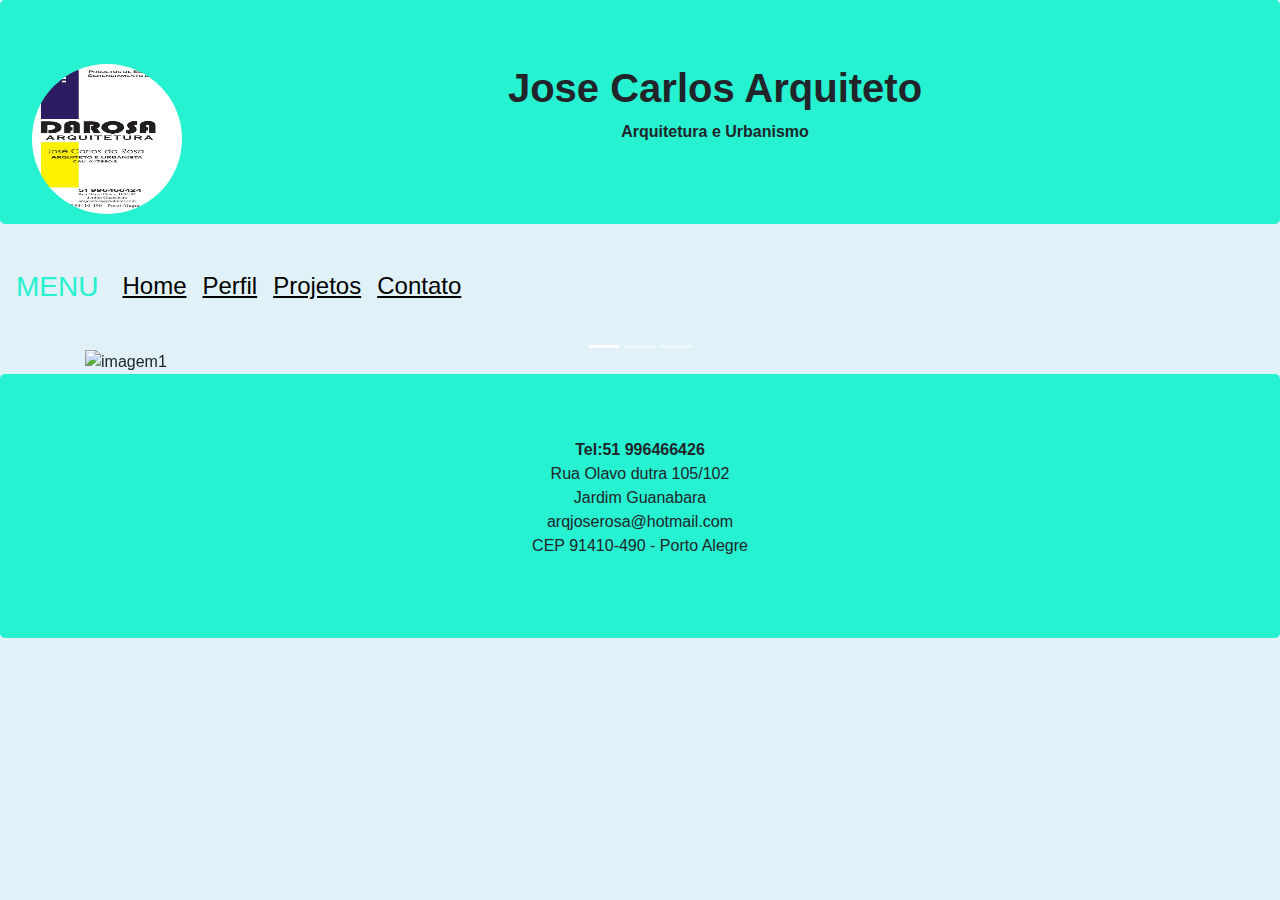
==== index.html @ 39d3b5ff "troca de imagem" ====
<!DOCTYPE html>
<html lang="en">
<head>
    <link rel="stylesheet" href="https://maxcdn.bootstrapcdn.com/bootstrap/4.3.1/css/bootstrap.min.css">
    <script src="https://ajax.googleapis.com/ajax/libs/jquery/3.4.0/jquery.min.js"></script>
    <script src="https://cdnjs.cloudflare.com/ajax/libs/popper.js/1.14.7/umd/popper.min.js"></script>
    <script src="https://maxcdn.bootstrapcdn.com/bootstrap/4.3.1/js/bootstrap.min.js"></script>
    <link rel="stylesheet" type="text/css" media="screen" href="assets/css/style1.css">

    <title>Document</title>
</head>
<body>
 <header id="color"  class="jumbotron text-center"  >
  <img class="rounded-circle float-left"  id="foto" src="assets\img\a.jpg" class="float-left" > 
  <h1 class="font-weight-bold">Jose Carlos Arquiteto</h1>
  <p class="font-weight-bold">Arquitetura e Urbanismo</p> 
                
  </header>
        
  <nav id="menu"class="navbar navbar-expand-md bg-dark  navbar-dark">
  <a id="a" class=" font-weight-bold navbar-brand" href="#"><h3>MENU</h3></a>
  <button id="sanduiche" class="navbar-toggler" type="button" data-toggle="collapse" data-target="#collapsibleNavbar">
  <span  class="navbar-toggler-icon"></span>
  </button>
  <div  class="collapse navbar-collapse" id="collapsibleNavbar">
  <ul class="navbar-nav">
  <li class="nav-item">
  <a  id="a"class= "font-weight-bold nav-link" href="Bootstrap.html"><h4><u>Home</u></h4></a>
  </li>
  <li id="a" class="nav-item">
  <a id="a"class="font-weight-bold nav-link nav-link" href="Bootstrapperfil.html"><h4><u>Perfil</u></h4></a>
  </li>
   <li class="nav-item">
   <a id="a" class="nav-link" href="Bootstrapprojetos.html"><h4><u>Projetos</u></h4></a>
  </li>    
  <li class="nav-item">
   <a id="a"class="nav-link" href="Bootstrapcontato.html"><h4><u>Contato</u></h4></a>
  </li>
  </ul>
  </div>  
  </nav>
  <br>
         
</nav>
<section class="container">
 <div class="row">
 <article class="col-sm-12">
  <div id="demo" class="carousel slide" data-ride="carousel">
  <ul class="carousel-indicators">
   <li data-target="#demo" data-slide-to="0" class="active"></li>
   <li data-target="#demo" data-slide-to="1"></li>
   <li data-target="#demo" data-slide-to="2"></li>
  </ul>
 <div class="carousel-inner">
 <div class="carousel-item active">
 <img id="img" src="C:\Users\Roger Francisco\Documents\TrabG2\assets\img\b.jpg" alt="imagem1">
 </div>
 <div class="carousel-item">
  <img id="img" src="C:\Users\Roger Francisco\Documents\TrabG2\assets\img\c.jpg" alt="imagem2">
 </div>
 <div class="carousel-item">
  <img id="img" src="C:\Users\Roger Francisco\Documents\TrabG2\assets\img\d.jpg" alt="imagem3">
 </div>
 </div>
  <head><meta charset="UTF-8"></head>
  </div>
 </article>
 </section>

 <footer id="color" class="jumbotron text-center">
 <p><b>Tel:51 996466426</b><br>Rua Olavo dutra 105/102<br>Jardim Guanabara<br>arqjoserosa@hotmail.com<br>
 CEP 91410-490 - Porto Alegre</p>
 </footer>
                
              
  
              
              
    
</body>
</html>
---- assets/css/style1.css ----
body{

    background-color:#E0F2F7;
}

.header{margin-top: 0% !important;
       
}
.nav{text-align: right !important;


}


#foto{
  width:150px !important;
  height: 150px !important;
 
}
#color{
    background-color:rgb(38, 241, 208) !important;

}
#img{
    width: 1200px;
    height:300px;
    }
.carousel-inner img {
    width: 100%;
    height: 100%;
}
#foto1{
    width: 300px;
    height:250px;
}
#img2{
width: 200px;
height:100px;
    }       
}
#color1{
    background-color:rgb(223, 230, 228) !important;

}       

#menu{
    background-color:#E0F2F7 !important;
  
}

#a{
    color: #000000 !important;
    
}
#sanduiche{
    background-color: #000000 !important;
}
h3{
    color:rgb(38, 241, 208) !important;
}
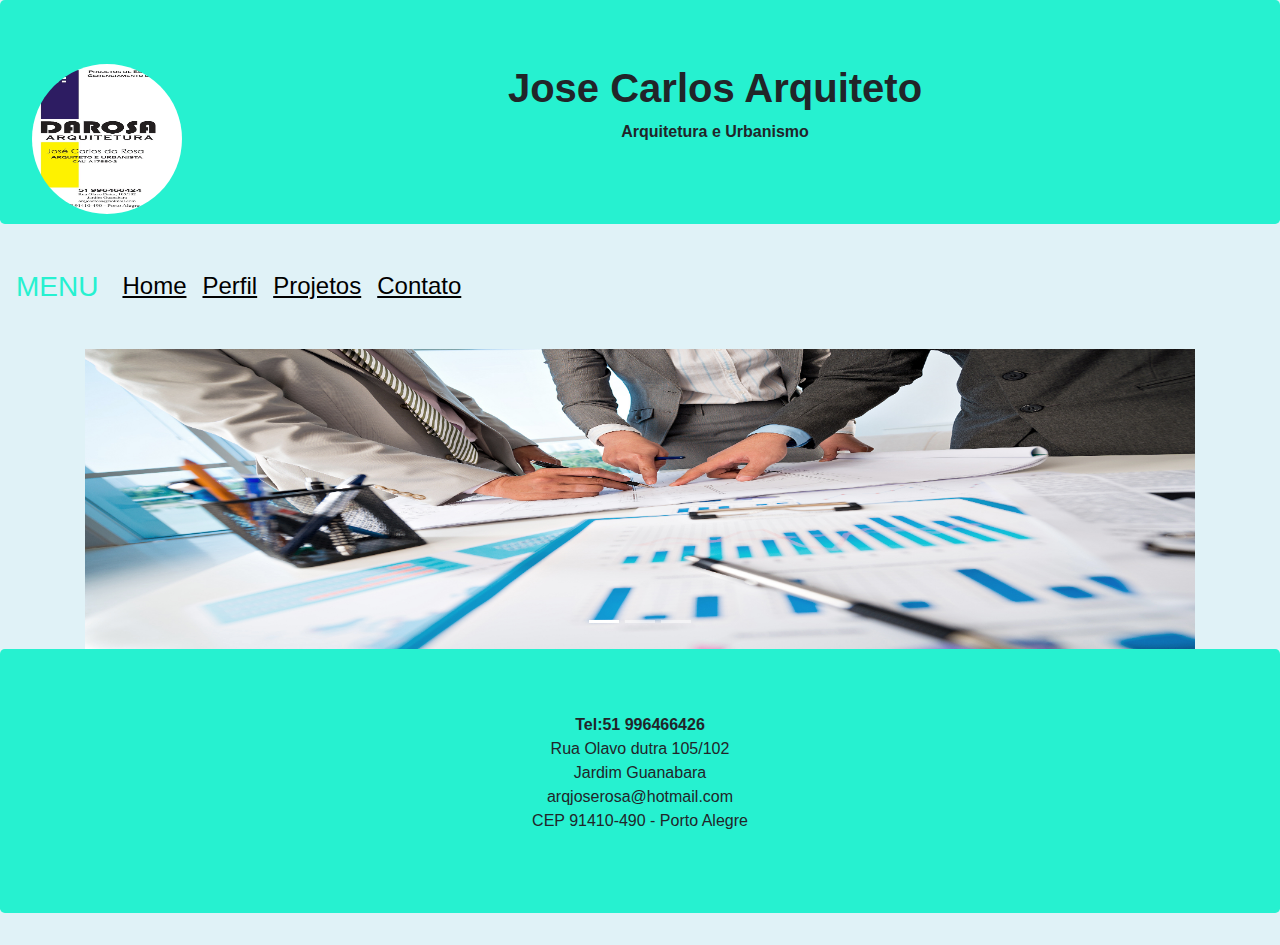
==== commit 25b5f4cb: "troca de imagem" ====
--- a/index.html
+++ b/index.html
@@ -53,13 +53,13 @@
   </ul>
  <div class="carousel-inner">
  <div class="carousel-item active">
- <img id="img" src="C:\Users\Roger Francisco\Documents\TrabG2\assets\img\b.jpg" alt="imagem1">
+ <img id="img" src="assets\img\b.jpg" alt="imagem1">
  </div>
  <div class="carousel-item">
-  <img id="img" src="C:\Users\Roger Francisco\Documents\TrabG2\assets\img\c.jpg" alt="imagem2">
+  <img id="img" src="assets\img\c.jpg" alt="imagem2">
  </div>
  <div class="carousel-item">
-  <img id="img" src="C:\Users\Roger Francisco\Documents\TrabG2\assets\img\d.jpg" alt="imagem3">
+  <img id="img" src="assets\img\d.jpg" alt="imagem3">
  </div>
  </div>
   <head><meta charset="UTF-8"></head>
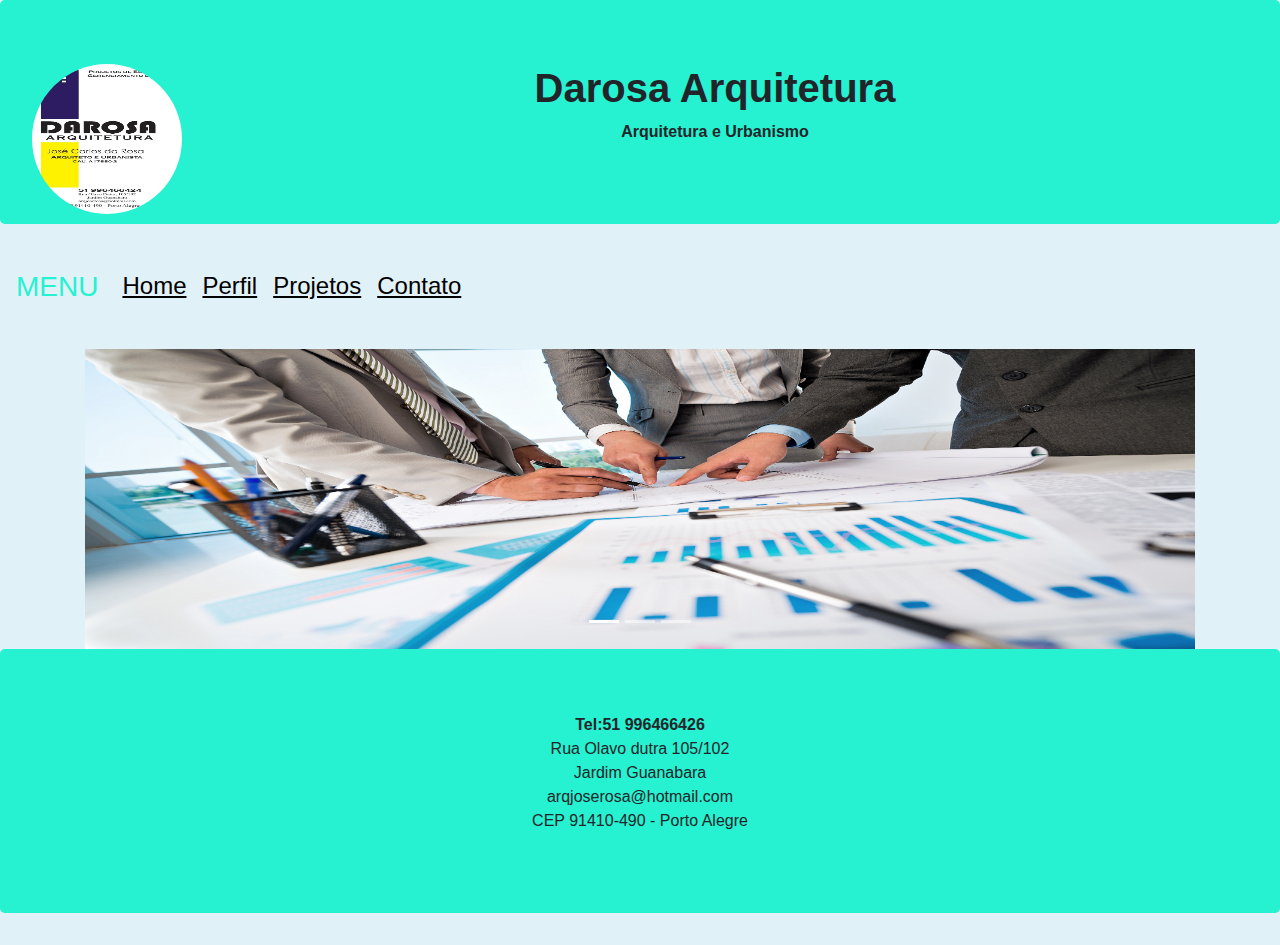
==== commit 076c2e06: "ajustei o perfil" ====
--- a/index.html
+++ b/index.html
@@ -12,7 +12,7 @@
 <body>
  <header id="color"  class="jumbotron text-center"  >
   <img class="rounded-circle float-left"  id="foto" src="assets\img\a.jpg" class="float-left" > 
-  <h1 class="font-weight-bold">Jose Carlos Arquiteto</h1>
+  <h1 class="font-weight-bold">Darosa Arquitetura</h1>
   <p class="font-weight-bold">Arquitetura e Urbanismo</p> 
                 
   </header>
@@ -25,7 +25,7 @@
   <div  class="collapse navbar-collapse" id="collapsibleNavbar">
   <ul class="navbar-nav">
   <li class="nav-item">
-  <a  id="a"class= "font-weight-bold nav-link" href="Bootstrap.html"><h4><u>Home</u></h4></a>
+  <a  id="a"class= "font-weight-bold nav-link" href="index.html"><h4><u>Home</u></h4></a>
   </li>
   <li id="a" class="nav-item">
   <a id="a"class="font-weight-bold nav-link nav-link" href="Bootstrapperfil.html"><h4><u>Perfil</u></h4></a>
--- a/assets/css/style1.css
+++ b/assets/css/style1.css
@@ -10,7 +10,9 @@
 
 
 }
-
+.p{
+    text-align: center !important;
+}
 
 #foto{
   width:150px !important;
@@ -32,6 +34,7 @@
 #foto1{
     width: 300px;
     height:250px;
+    
 }
 #img2{
 width: 200px;
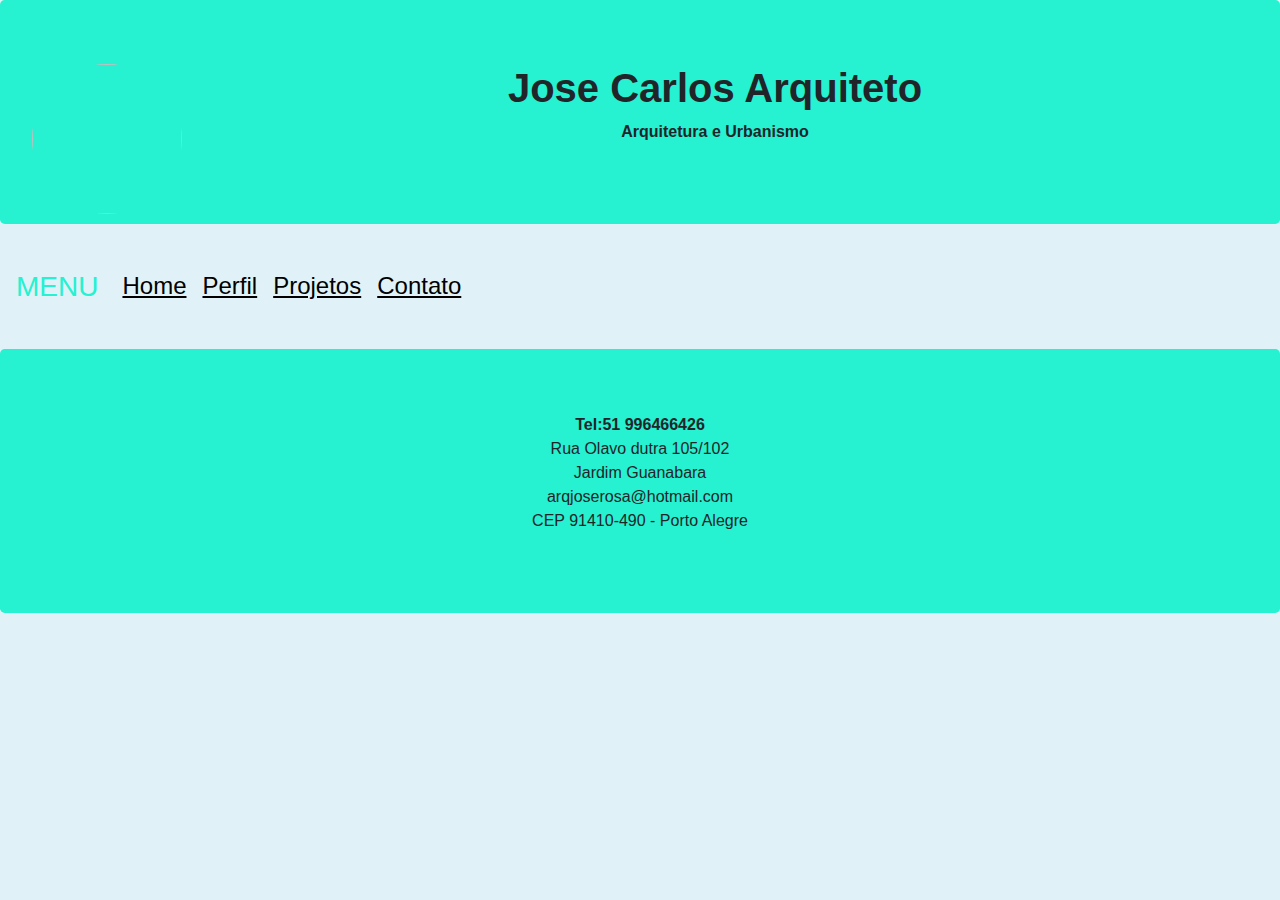
==== commit 780062a5: "Rename Index.html to index.html" ====
--- a/index.html
+++ b/index.html
@@ -1,81 +1,63 @@
-<!DOCTYPE html>
-<html lang="en">
-<head>
-    <link rel="stylesheet" href="https://maxcdn.bootstrapcdn.com/bootstrap/4.3.1/css/bootstrap.min.css">
-    <script src="https://ajax.googleapis.com/ajax/libs/jquery/3.4.0/jquery.min.js"></script>
-    <script src="https://cdnjs.cloudflare.com/ajax/libs/popper.js/1.14.7/umd/popper.min.js"></script>
-    <script src="https://maxcdn.bootstrapcdn.com/bootstrap/4.3.1/js/bootstrap.min.js"></script>
-    <link rel="stylesheet" type="text/css" media="screen" href="assets/css/style1.css">
-
-    <title>Document</title>
-</head>
-<body>
- <header id="color"  class="jumbotron text-center"  >
-  <img class="rounded-circle float-left"  id="foto" src="assets\img\a.jpg" class="float-left" > 
-  <h1 class="font-weight-bold">Darosa Arquitetura</h1>
-  <p class="font-weight-bold">Arquitetura e Urbanismo</p> 
-                
-  </header>
-        
-  <nav id="menu"class="navbar navbar-expand-md bg-dark  navbar-dark">
-  <a id="a" class=" font-weight-bold navbar-brand" href="#"><h3>MENU</h3></a>
-  <button id="sanduiche" class="navbar-toggler" type="button" data-toggle="collapse" data-target="#collapsibleNavbar">
-  <span  class="navbar-toggler-icon"></span>
-  </button>
-  <div  class="collapse navbar-collapse" id="collapsibleNavbar">
-  <ul class="navbar-nav">
-  <li class="nav-item">
-  <a  id="a"class= "font-weight-bold nav-link" href="index.html"><h4><u>Home</u></h4></a>
-  </li>
-  <li id="a" class="nav-item">
-  <a id="a"class="font-weight-bold nav-link nav-link" href="Bootstrapperfil.html"><h4><u>Perfil</u></h4></a>
-  </li>
-   <li class="nav-item">
-   <a id="a" class="nav-link" href="Bootstrapprojetos.html"><h4><u>Projetos</u></h4></a>
-  </li>    
-  <li class="nav-item">
-   <a id="a"class="nav-link" href="Bootstrapcontato.html"><h4><u>Contato</u></h4></a>
-  </li>
-  </ul>
-  </div>  
-  </nav>
-  <br>
-         
-</nav>
-<section class="container">
- <div class="row">
- <article class="col-sm-12">
-  <div id="demo" class="carousel slide" data-ride="carousel">
-  <ul class="carousel-indicators">
-   <li data-target="#demo" data-slide-to="0" class="active"></li>
-   <li data-target="#demo" data-slide-to="1"></li>
-   <li data-target="#demo" data-slide-to="2"></li>
-  </ul>
- <div class="carousel-inner">
- <div class="carousel-item active">
- <img id="img" src="assets\img\b.jpg" alt="imagem1">
- </div>
- <div class="carousel-item">
-  <img id="img" src="assets\img\c.jpg" alt="imagem2">
- </div>
- <div class="carousel-item">
-  <img id="img" src="assets\img\d.jpg" alt="imagem3">
- </div>
- </div>
-  <head><meta charset="UTF-8"></head>
-  </div>
- </article>
- </section>
-
- <footer id="color" class="jumbotron text-center">
- <p><b>Tel:51 996466426</b><br>Rua Olavo dutra 105/102<br>Jardim Guanabara<br>arqjoserosa@hotmail.com<br>
- CEP 91410-490 - Porto Alegre</p>
- </footer>
-                
-              
-  
-              
-              
-    
-</body>
-</html>
+<!DOCTYPE html>
+<html lang="en">
+<head>
+    <link rel="stylesheet" href="https://maxcdn.bootstrapcdn.com/bootstrap/4.3.1/css/bootstrap.min.css">
+    <script src="https://ajax.googleapis.com/ajax/libs/jquery/3.4.0/jquery.min.js"></script>
+    <script src="https://cdnjs.cloudflare.com/ajax/libs/popper.js/1.14.7/umd/popper.min.js"></script>
+    <script src="https://maxcdn.bootstrapcdn.com/bootstrap/4.3.1/js/bootstrap.min.js"></script>
+    <link rel="stylesheet" type="text/css" media="screen" href="assets/css/style1.css">
+    <script src="script.js"></script>  
+    <title>Document</title>
+</head>
+<body>
+ <header id="color"  class="jumbotron text-center"  >
+  <img class="rounded-circle float-left"  id="foto" src="C:\Users\Roger Francisco\Documents\TrabG2\assets\img\a.jpg" class="float-left" > 
+  <h1 class="font-weight-bold">Jose Carlos Arquiteto</h1>
+  <p class="font-weight-bold">Arquitetura e Urbanismo</p> 
+                
+  </header>
+        
+  <nav id="menu"class="navbar navbar-expand-md bg-dark  navbar-dark">
+  <a id="a" class=" font-weight-bold navbar-brand" href="#"><h3>MENU</h3></a>
+  <button id="sanduiche" class="navbar-toggler" type="button" data-toggle="collapse" data-target="#collapsibleNavbar">
+  <span  class="navbar-toggler-icon"></span>
+  </button>
+  <div  class="collapse navbar-collapse" id="collapsibleNavbar">
+  <ul class="navbar-nav">
+  <li class="nav-item">
+  <a  id="a"class= "font-weight-bold nav-link" href="#" onclick="home"><h4><u>Home</u></h4></a>
+  </li>
+  <li id="a" class="nav-item">
+  <a id="a"class="font-weight-bold nav-link nav-link" href="#" onclick="perfil"><h4><u>Perfil</u></h4></a>
+  </li>
+   <li class="nav-item">
+   <a id="a" class="nav-link" href="#" onclick="projetos"><h4><u>Projetos</u></h4></a>
+  </li>    
+  <li class="nav-item">
+   <a id="a"class="nav-link" href="#" onclick="contato"><h4><u>Contato</u></h4></a>
+  </li>
+  </ul>
+  </div>  
+  </nav>
+  <br>
+         
+</nav>
+<section class="container">
+ <div class="row">
+ <article class="col-sm-12">
+  
+ </article>
+ </section>
+
+ <footer id="color" class="jumbotron text-center">
+ <p><b>Tel:51 996466426</b><br>Rua Olavo dutra 105/102<br>Jardim Guanabara<br>arqjoserosa@hotmail.com<br>
+ CEP 91410-490 - Porto Alegre</p>
+ </footer>
+                
+              
+  
+              
+              
+    
+</body>
+</html>
--- a/assets/css/style1.css
+++ b/assets/css/style1.css
@@ -1,63 +1,60 @@
-body{
-
-    background-color:#E0F2F7;
-}
-
-.header{margin-top: 0% !important;
-       
-}
-.nav{text-align: right !important;
-
-
-}
-.p{
-    text-align: center !important;
-}
-
-#foto{
-  width:150px !important;
-  height: 150px !important;
- 
-}
-#color{
-    background-color:rgb(38, 241, 208) !important;
-
-}
-#img{
-    width: 1200px;
-    height:300px;
-    }
-.carousel-inner img {
-    width: 100%;
-    height: 100%;
-}
-#foto1{
-    width: 300px;
-    height:250px;
-    
-}
-#img2{
-width: 200px;
-height:100px;
-    }       
-}
-#color1{
-    background-color:rgb(223, 230, 228) !important;
-
-}       
-
-#menu{
-    background-color:#E0F2F7 !important;
-  
-}
-
-#a{
-    color: #000000 !important;
-    
-}
-#sanduiche{
-    background-color: #000000 !important;
-}
-h3{
-    color:rgb(38, 241, 208) !important;
+body{
+
+    background-color:#E0F2F7;
+}
+
+.header{margin-top: 0% !important;
+       
+}
+.nav{text-align: right !important;
+
+
+}
+
+
+#foto{
+  width:150px !important;
+  height: 150px !important;
+ 
+}
+#color{
+    background-color:rgb(38, 241, 208) !important;
+
+}
+#img{
+    width: 1200px;
+    height:300px;
+    }
+.carousel-inner img {
+    width: 100%;
+    height: 100%;
+}
+#foto1{
+    width: 300px;
+    height:250px;
+}
+#img2{
+width: 200px;
+height:100px;
+    }       
+}
+#color1{
+    background-color:rgb(223, 230, 228) !important;
+
+}       
+
+#menu{
+    background-color:#E0F2F7 !important;
+  
+}
+
+#a{
+    color: #000000 !important;
+    
+}
+#sanduiche{
+    background-color: #000000 !important;
+}
+h3{
+    color:rgb(38, 241, 208) !important;
 }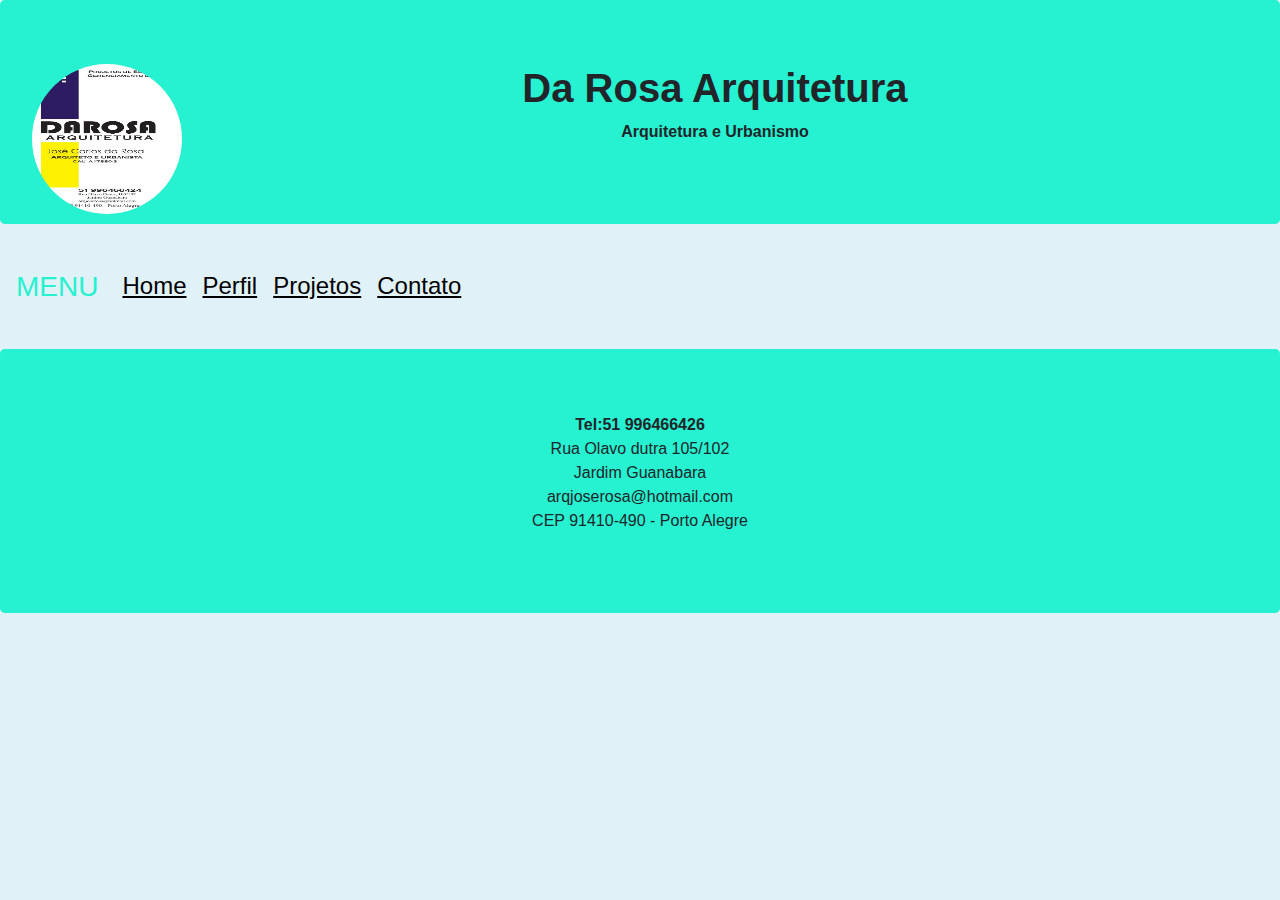
==== commit 5060b7a6: "Add files via upload" ====
--- a/index.html
+++ b/index.html
@@ -11,8 +11,8 @@
 </head>
 <body>
  <header id="color"  class="jumbotron text-center"  >
-  <img class="rounded-circle float-left"  id="foto" src="C:\Users\Roger Francisco\Documents\TrabG2\assets\img\a.jpg" class="float-left" > 
-  <h1 class="font-weight-bold">Jose Carlos Arquiteto</h1>
+  <img class="rounded-circle float-left"  id="foto" src="assets\img\a.jpg" class="float-left" > 
+  <h1 class="font-weight-bold">Da Rosa Arquitetura</h1>
   <p class="font-weight-bold">Arquitetura e Urbanismo</p> 
                 
   </header>
@@ -25,16 +25,16 @@
   <div  class="collapse navbar-collapse" id="collapsibleNavbar">
   <ul class="navbar-nav">
   <li class="nav-item">
-  <a  id="a"class= "font-weight-bold nav-link" href="#" onclick="home"><h4><u>Home</u></h4></a>
+  <a  id="a"class= "font-weight-bold nav-link" href="#" onclick="home()"><h4><u>Home</u></h4></a>
   </li>
   <li id="a" class="nav-item">
-  <a id="a"class="font-weight-bold nav-link nav-link" href="#" onclick="perfil"><h4><u>Perfil</u></h4></a>
+  <a id="a"class="font-weight-bold nav-link nav-link" href="#" onclick="perfil()"><h4><u>Perfil</u></h4></a>
   </li>
    <li class="nav-item">
-   <a id="a" class="nav-link" href="#" onclick="projetos"><h4><u>Projetos</u></h4></a>
+   <a id="a" class="nav-link" href="#" onclick="projetos()"><h4><u>Projetos</u></h4></a>
   </li>    
   <li class="nav-item">
-   <a id="a"class="nav-link" href="#" onclick="contato"><h4><u>Contato</u></h4></a>
+   <a id="a"class="nav-link" href="#" onclick="contato()"><h4><u>Contato</u></h4></a>
   </li>
   </ul>
   </div>  
